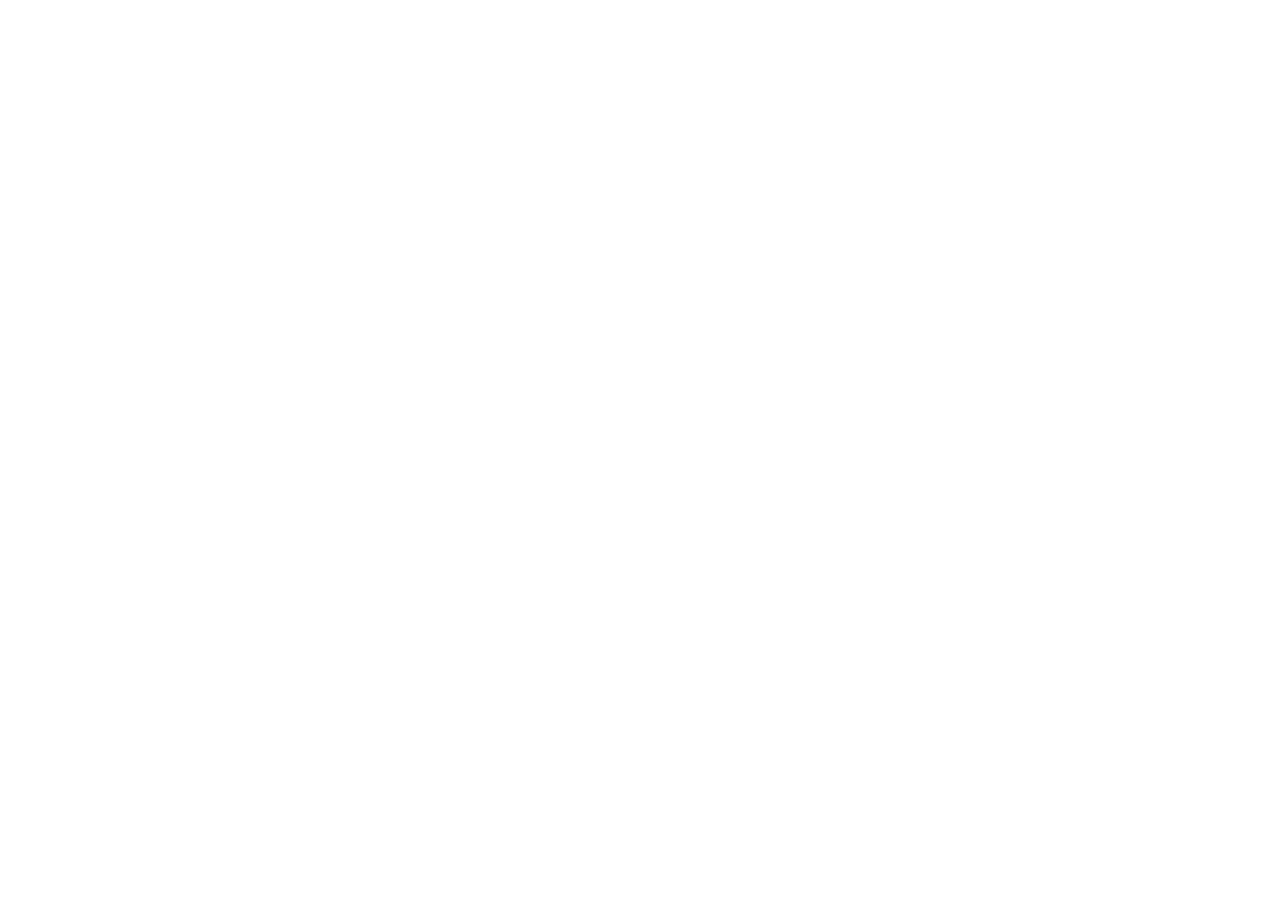
==== home.html @ 506e5a5b "first commit" ====
<!DOCTYPE html>
<html lang="en">
<head>
    <meta charset="UTF-8">
    <meta name="viewport" content="width=device-width, initial-scale=1.0">
    <title>books</title>
    <link rel="stylesheet" href="img">
</head>
<body>
    
</body>
</html>
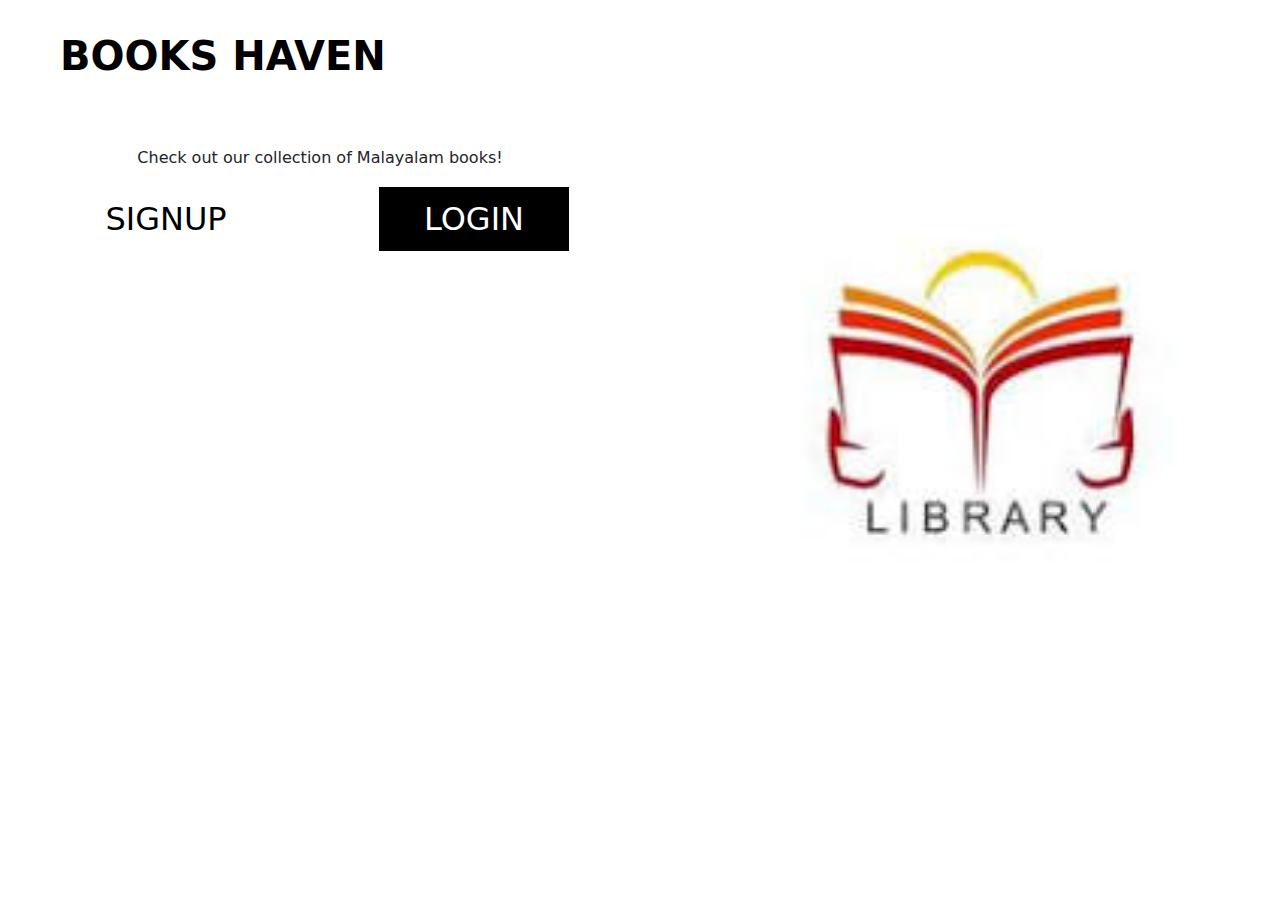
==== commit 26addf2b: "initial commit" ====
--- a/home.html
+++ b/home.html
@@ -3,10 +3,37 @@
 <head>
     <meta charset="UTF-8">
     <meta name="viewport" content="width=device-width, initial-scale=1.0">
-    <title>books</title>
-    <link rel="stylesheet" href="img">
+    <title>books haven. </title>
+    <link rel="icon" href="image.jpg" type="image/x-icon">
+    <link href="https://cdn.jsdelivr.net/npm/bootstrap@5.3.3/dist/css/bootstrap.min.css" rel="stylesheet" integrity="sha384-QWTKZyjpPEjISv5WaRU9OFeRpok6YctnYmDr5pNlyT2bRjXh0JMhjY6hW+ALEwIH" crossorigin="anonymous">
+    <link rel="stylesheet" href="style.css">
 </head>
 <body>
-    
+    <nav class="navbar">
+        <div class="container-fluid">
+            <a class="navbar-brand px-5" href="#">
+                <h1 id="logo-name">BOOKS HAVEN</h1><h1 id="logo-dot">.</h1>
+            </a>
+        </div>
+    </nav>
+    <div class="container-fluid">
+        <main>   
+            <div class="row">
+                <div class="col-md-6">
+                    <p class="text-center text-whit e mt-5">Check out our collection of <span id="malayalam">Malayalam</span> books!</p>
+                    <div class="container text-center">
+                        <div class="row">
+                            <div class="col"><a href="signup.html" class="btn btn-signup btn-lg rounded-0 btn-custom-size">SIGNUP</a></div>
+                            <div class="col"><a href="login.html" class="btn btn-login btn btn-lg rounded-0 btn-custom-size">LOGIN</a></div>
+                        </div>
+                    </div>
+                </div>
+                <div class="col-md-6">
+                    <img src="image.jpg" alt="homepage_img" width="650" height="auto" class="home-img-border m-1 img-fluid">
+                </div>
+            </div>
+        </main>
+    </div>
+    <script src="https://cdn.jsdelivr.net/npm/bootstrap@5.3.3/dist/js/bootstrap.bundle.min.js" integrity="sha384-YvpcrYf0tY3lHB60NNkmXc5s9fDVZLESaAA55NDzOxhy9GkcIdslK1eN7N6jIeHz" crossorigin="anonymous"></script>
 </body>
 </html>--- a/style.css
+++ b/style.css
@@ -0,0 +1,245 @@
+body{
+    background-image: url("image2.jpeg");
+    background-size: cover;
+    
+}
+form{
+    border: 2px solid white;
+    background-color: white;
+    padding: 4%;
+    width: 30%;
+    margin-left: 300px;
+    margin-top: 60px;
+}
+.row .col-md-6 h1 {
+    display: inline;
+    font-weight: 700;
+}
+
+#logo-name {
+    color: var(--pc-blue);
+    display: inline;
+    font-weight: 700;
+}
+
+#logo-dot {
+    color: white;
+    font-size: 3em;
+    display: inline;
+}
+
+/* .row .col-md-6 {
+    padding: 5em;
+} */
+
+.text-center.text-white {
+    font-size: 3.5em;
+    padding: 1.5em;
+    line-height: 1.1em;
+}
+
+#malayalam {
+    color: var(--pc-blue);
+}
+
+.btn-signup {
+    color: black;
+    background-color: var(--pc-blue);
+}
+
+.btn-signup:hover {
+    background-color: white;
+}
+
+.btn-signup-page {
+    color: white;
+    background-color: var(--pc-blue);
+}
+
+.btn-signup-page:hover {
+    border-color: #38b6ff;
+}
+
+.btn-login {
+    color: white;
+    background-color: black;
+    border-color: var(--pc-blue);
+}
+
+.btn-login:hover {
+    color: white;
+    background-color: var(--pc-blue);
+}
+
+.btn-custom-size {
+    font-size: 2em;
+    width: 6em;
+}
+
+.row-buttons {
+    display: inline;
+}
+
+.home-img-border {
+    border: 4em solid var(--pc-blue);
+}
+
+.class-for-signup {
+    background: url(img/signup_img.jpg) no-repeat center center fixed;
+    background-size: cover;
+}
+
+.container-signup {
+    background-color: white;
+    margin-top: 10em;
+}
+
+.border-input {
+    border: 2px solid black;
+}
+
+.signup-title {
+    color: var(--pc-blue);
+    font-weight: bold;
+}
+
+.login-question {
+    display: inline;
+}
+
+.login-link {
+    display: inline;
+}
+
+.login-btn-signup-page {
+    font-size: 1.5em;
+    text-decoration: none;
+    color: var(--pc-blue);
+}
+
+.login-btn-signup-page:hover {
+    color: black;
+}
+
+.question-lable-signup-page {
+    font-size: 1.5em;
+    text-decoration: none;
+    color: rgb(70, 70, 70);
+    pointer-events: none;
+
+}
+
+.class-for-library {
+    background: url(img/library_img.jpg) no-repeat center center fixed;
+    background-size: cover;
+}
+
+.library-banner {
+    display: inline-block;
+    background-color:var(--pc-blue);
+    color: white;
+    padding: 0.75em 0.5em;
+    margin: 0;
+}
+
+.banner-line {
+    opacity: 1;
+    border: 0.25em solid var(--pc-blue);
+    margin: 0;
+}
+
+.open-btn-library {
+    color: black;
+    background-color: var(--pc-blue);
+}
+
+.open-btn-library:hover {
+    border-color: var(--pc-blue);
+}
+
+.card-img-radius {
+    border-top-left-radius: 2em;
+    border-top-right-radius: 2em;
+}
+
+.card-style{
+    border: 0;
+    min-height: 35em;
+}
+
+.div-open-button {
+    margin-top: 3em;
+}
+
+.randamoozham-banner {
+    background: url(img/randamoozham-banner.jpg) no-repeat center center;
+    background-size: cover;
+    padding-bottom: 10em;
+}
+
+.khasakkinte-itihasam-banner {
+    background: url(img/khasakkinte_itihasam_banner.jpg) no-repeat center center;
+    background-size: cover;
+    padding-bottom: 10em;
+}
+
+.aarachaar-banner{
+    background: url(img/aarachaar-banner.jpg) no-repeat center center;
+    background-size: cover;
+    padding-bottom: 10em;
+}
+
+.kayar-banner{
+    background: url(img/kayar-banner.jpg) no-repeat center center;
+    background-size: cover;
+    padding-bottom: 10em;
+}
+
+.oru-desathinte-katha-banner {
+    background: url(img/oru-desathinte-katha-banner.jpg) no-repeat center center;
+    background-size: cover;
+    padding-bottom: 10em;
+}
+
+
+.main-container {
+    margin-top: 0;
+}
+
+.title-text {
+    color: var(--pc-blue);
+    font-size: 3em;
+}
+
+.title-details{
+    color: white;
+    font-size: 1.5em;
+}
+
+.title-synopsis {
+    color: rgb(160, 160, 160);
+    font-style: italic;
+}
+
+.similar-reads {
+    background-color: var(--pc-blue);
+}
+
+.aside-heading {
+    color: white;
+}
+
+.aside-heading-dot {
+    color: black;
+}
+
+.article a {
+    text-decoration: none;
+    font-size: 1.5em;
+    color: white;
+}
+
+.article p {
+    font-size: 1.5em;
+    font-style: italic;
+}